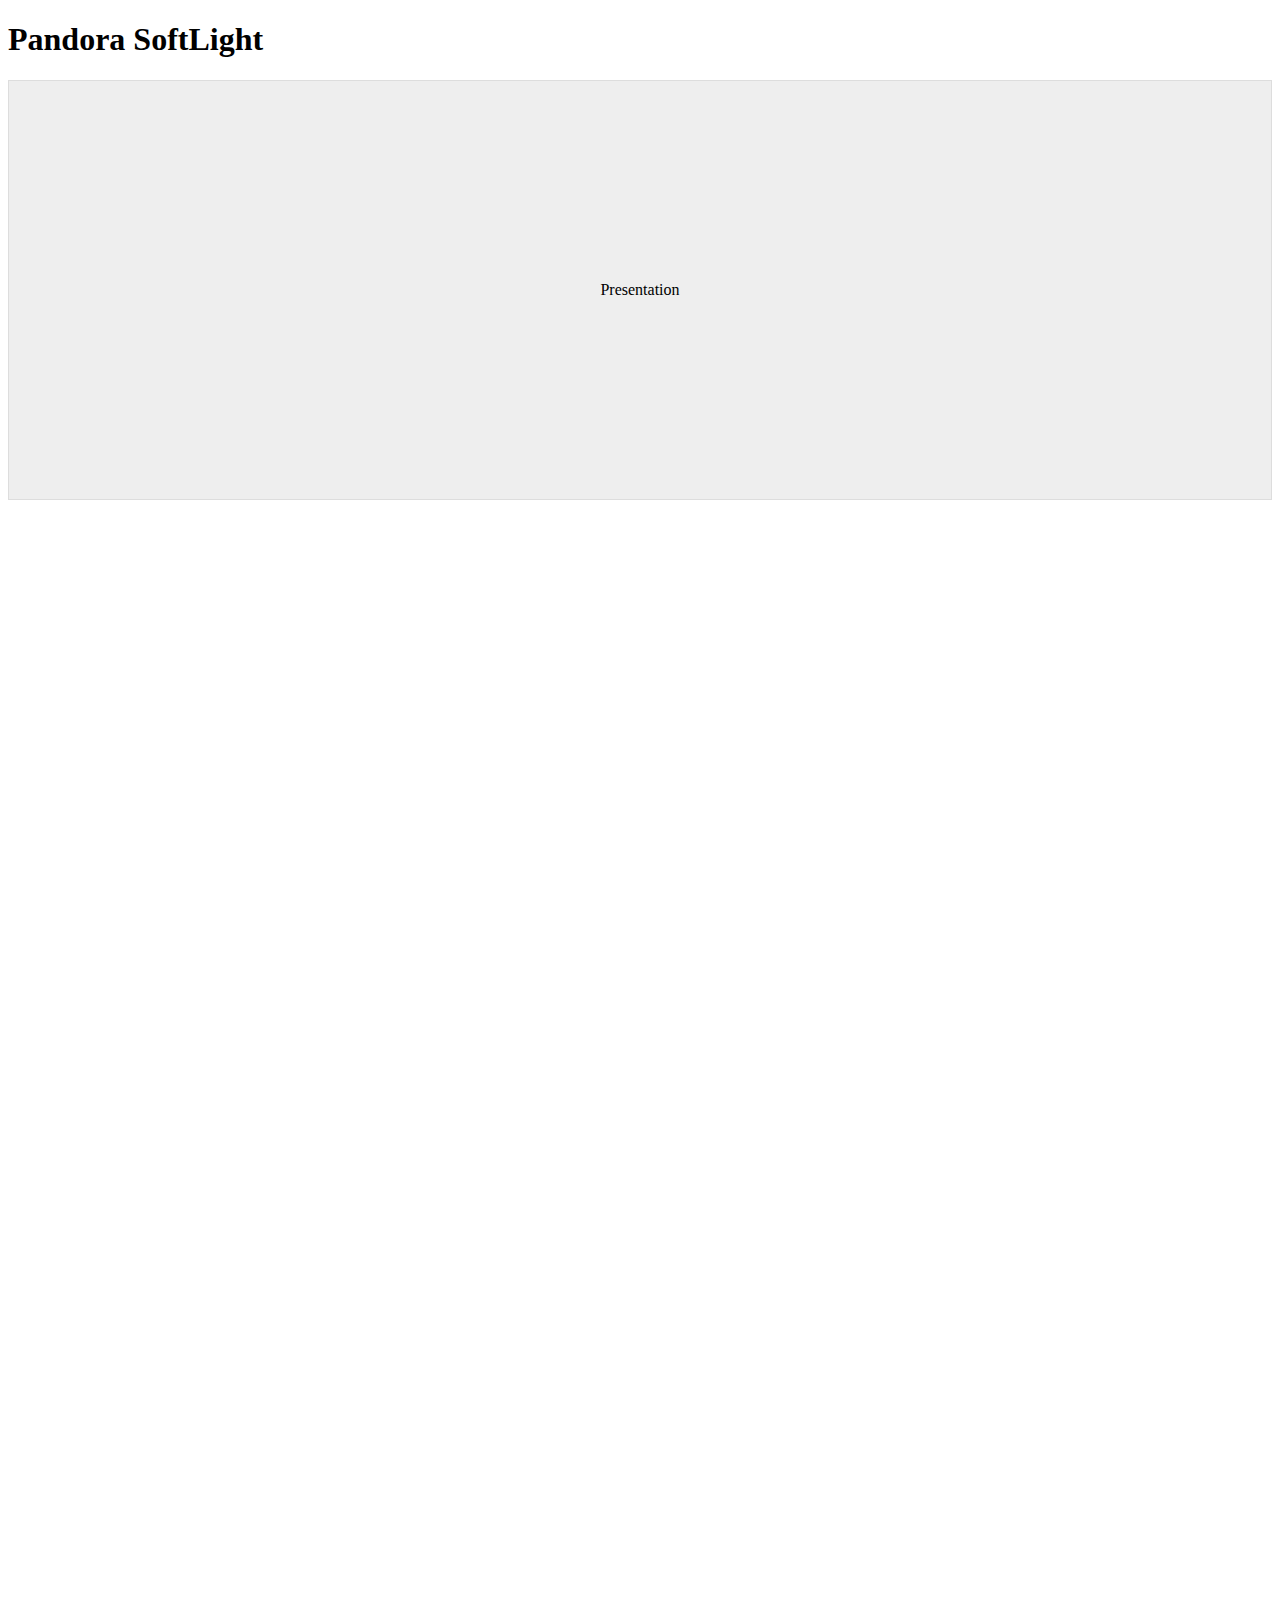
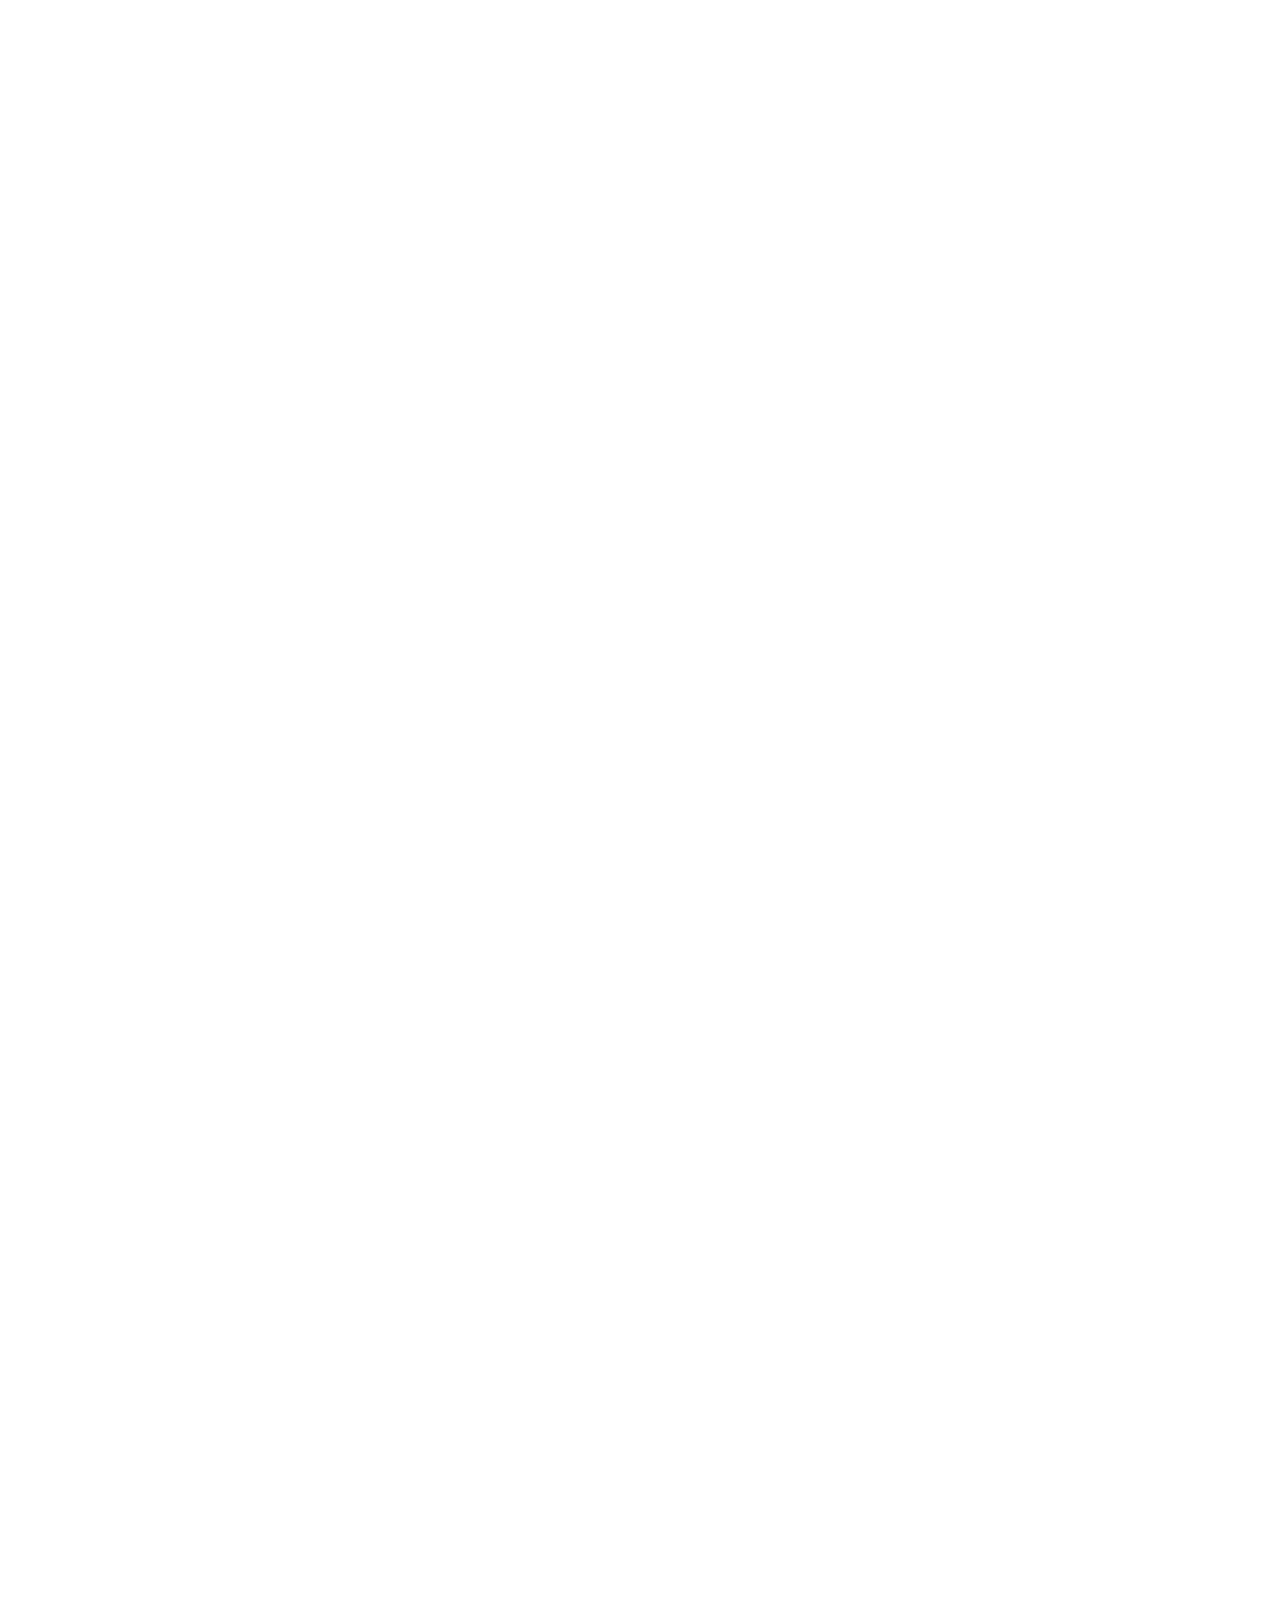
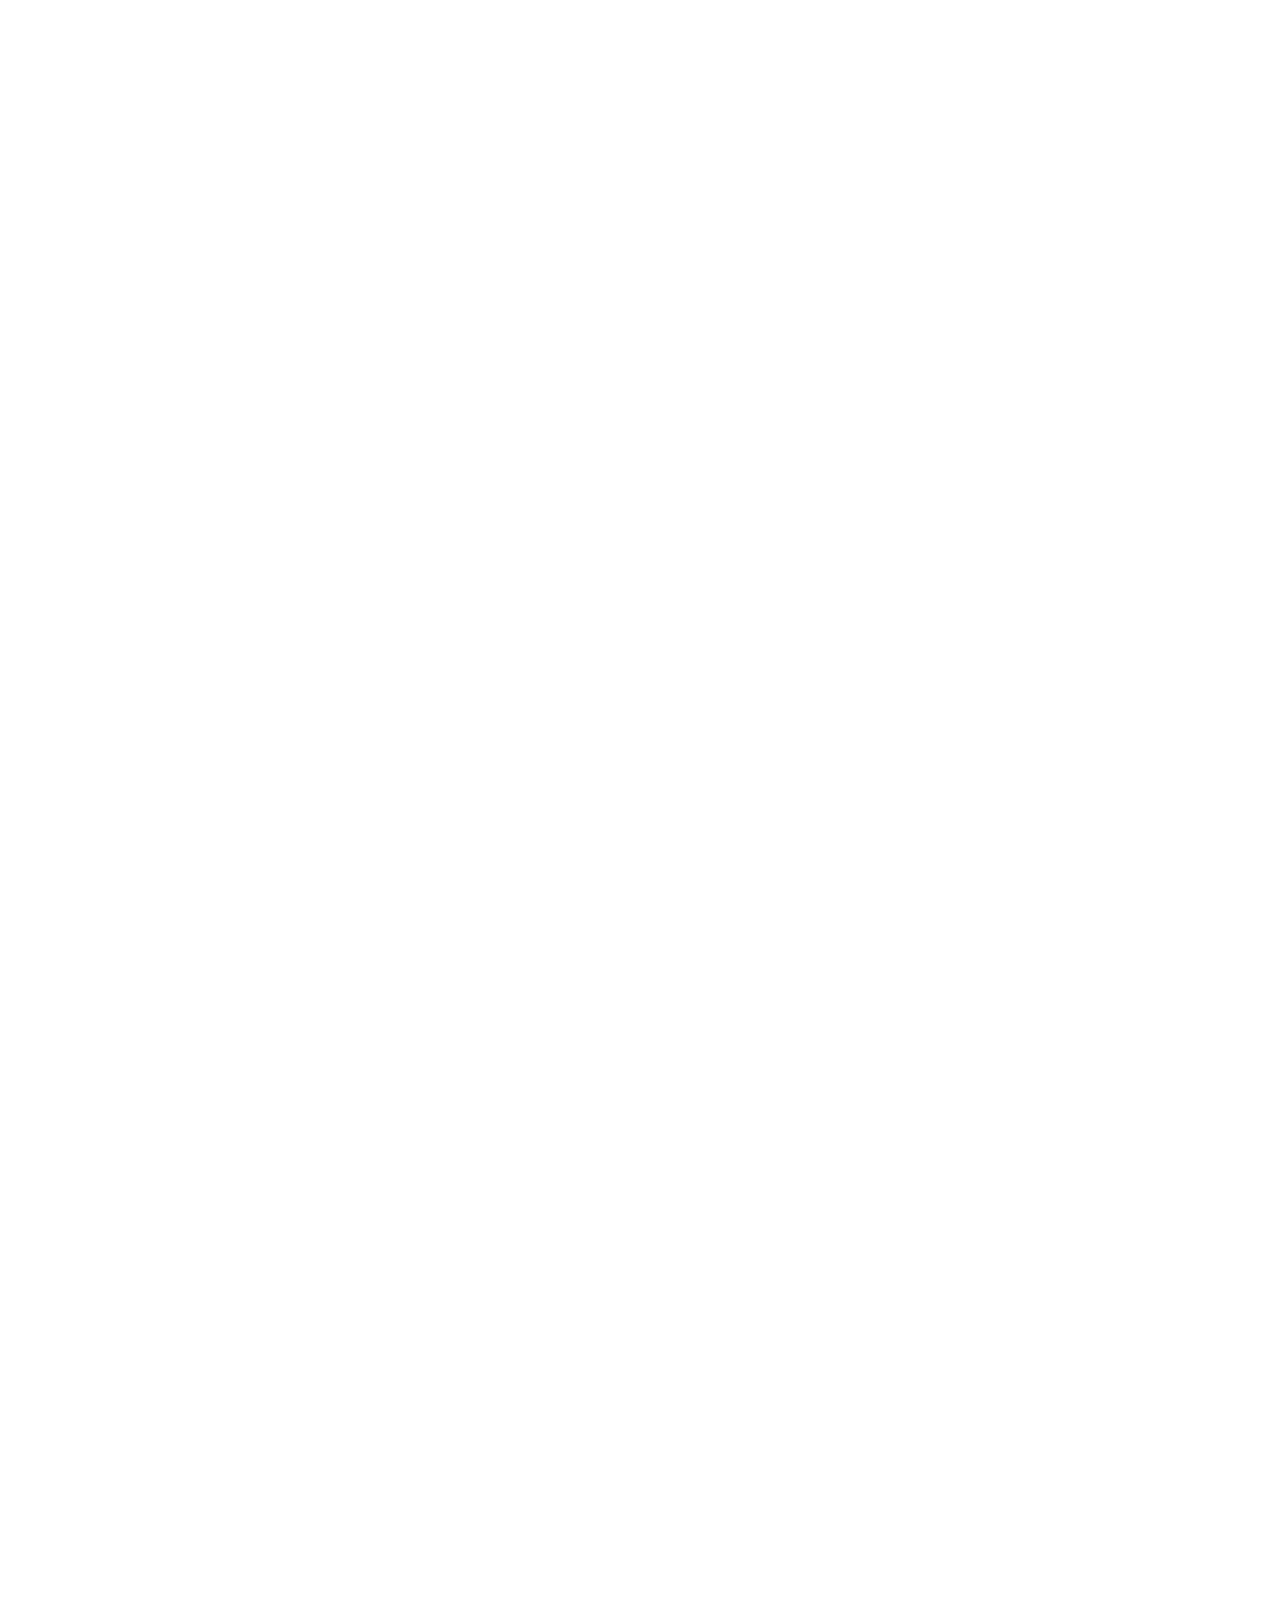
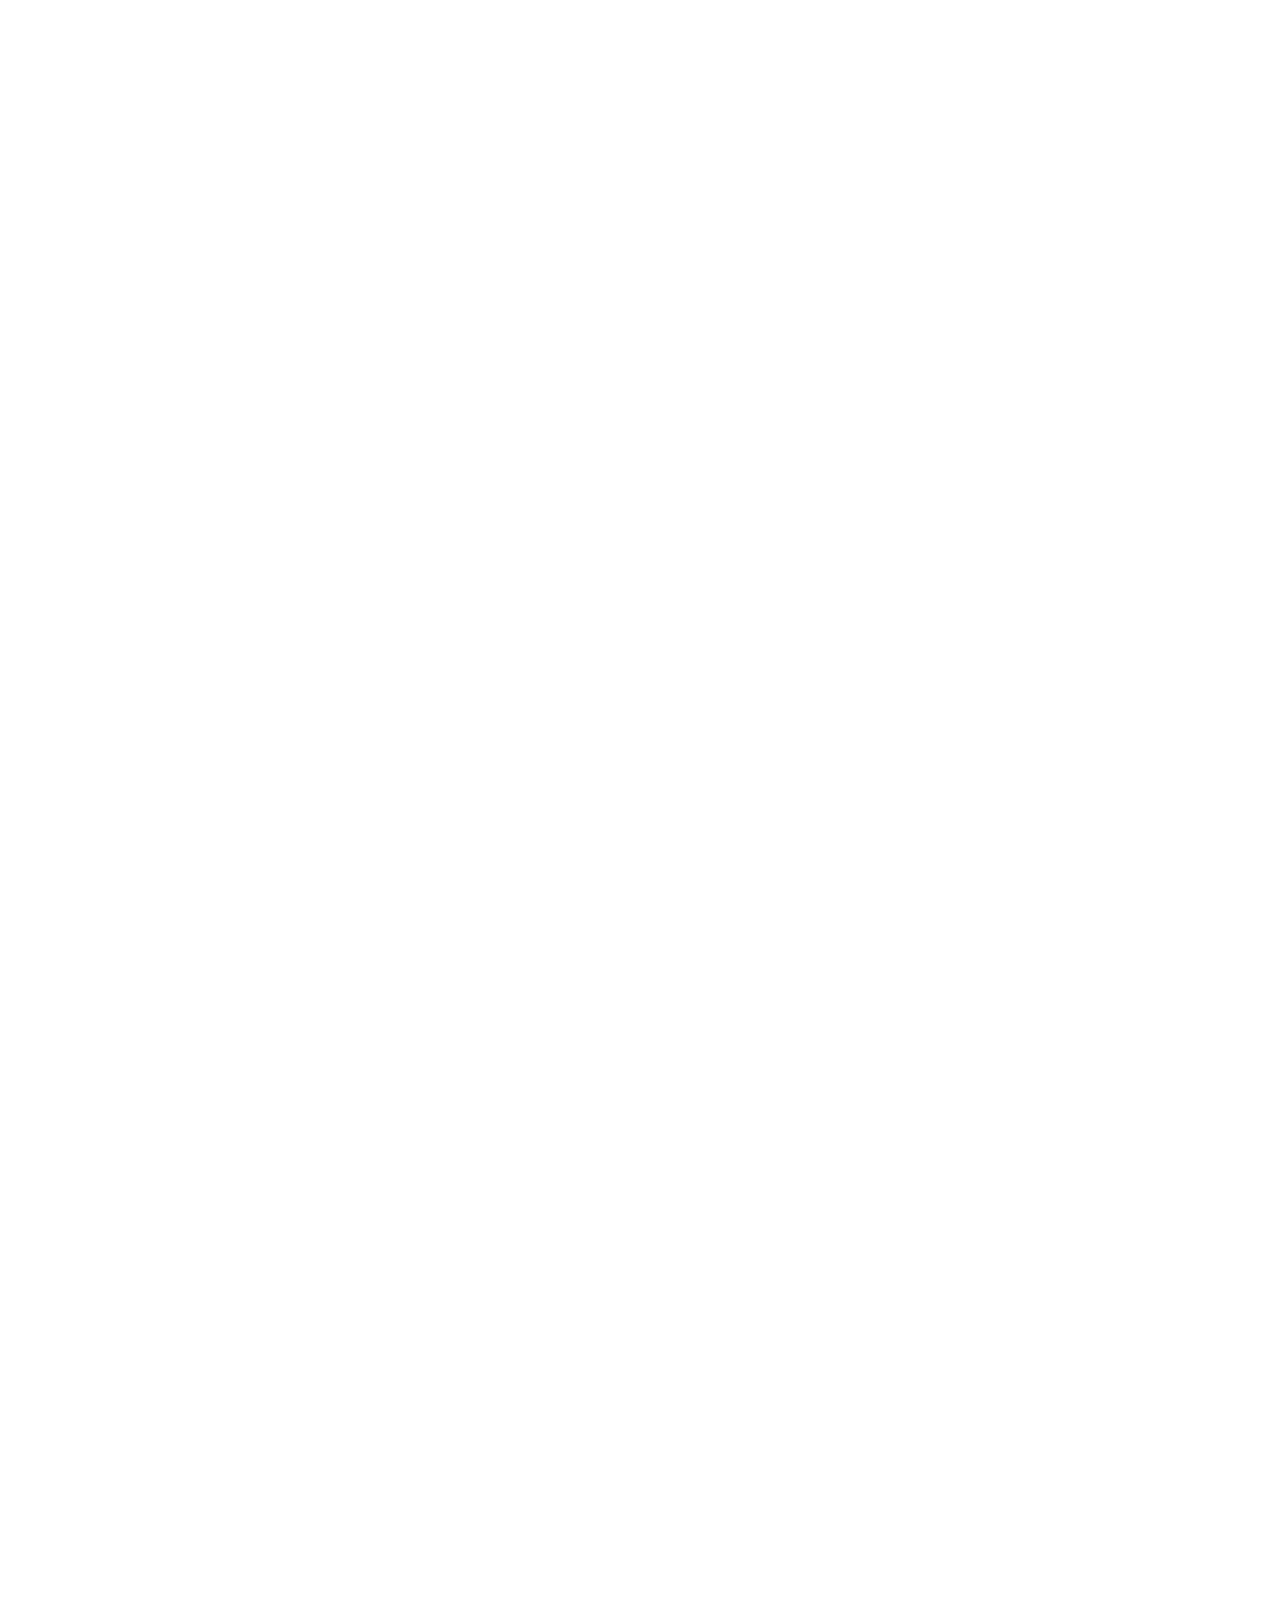
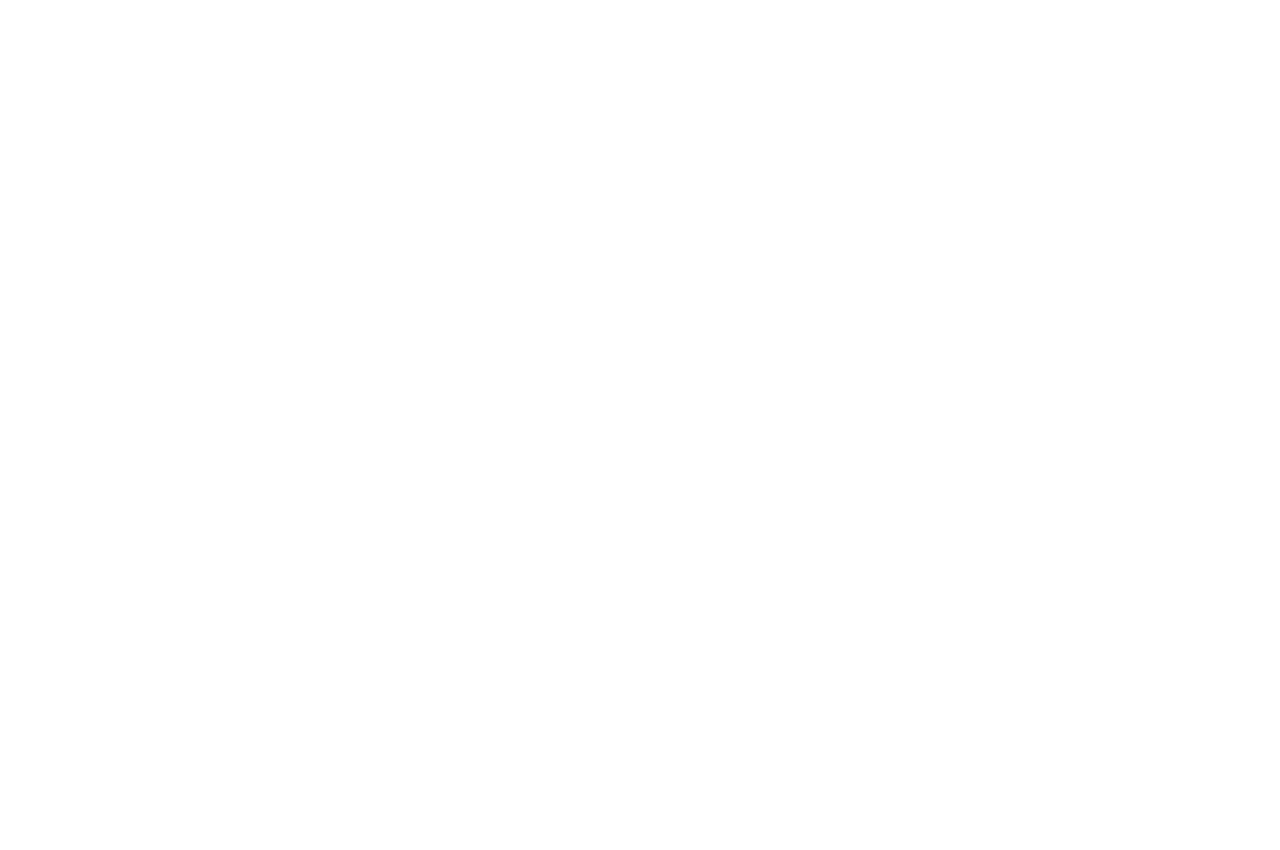
==== examples/softlight.html @ 09a5314e "readyUI" ====
<!doctype HTML>
<html lang="en">
	<head>
		<meta charset="utf-8">
		<meta http-equiv="X-UA-Compatible" content="IE=edge,chrome=1">
		<title>Pandora SoftLight</title>
		<meta name="description" content="">
		<meta name="keywords" content="">
		
		<meta name="viewport" content="width=device-width, initial-scale=1.0, maximum-scale=1.0, user-scalable=0">
		
		<!-- CSS -->
		<link type="text/css" rel="stylesheet" href="../css/style.css">
	</head>
	<body>
		<style type="text/css">
			.softlightx{
				opacity: 0;
			}
		</style>
		<div class="page clearfix softlight-page">
			<h1>Pandora SoftLight</h1>
			<div class="presentation">Presentation</div>
			<div class="row">
				<div class="col">
					<div class="box-softlight softlightx" data-softlight="x:300,delay : 500"></div>
				</div>
				<div class="col">
					<div class="box-softlight softlightx"></div>
				</div>
				<div class="col">
					<div class="box-softlight softlightx"></div>
				</div>
				<div class="col">
					<div class="box-softlight softlightx"></div>
				</div>
				<div class="col">
					<div class="box-softlight softlightx"></div>
				</div>
				<div class="col">
					<div class="box-softlight softlightx"></div>
				</div>
				<div class="col">
					<div class="box-softlight softlightx"></div>
				</div>
				<div class="col">
					<div class="box-softlight softlightx"></div>
				</div>
				<div class="col">
					<div class="box-softlight softlightx"></div>
				</div>
				<div class="col">
					<div class="box-softlight softlightx"></div>
				</div>
				<div class="col">
					<div class="box-softlight softlightx"></div>
				</div>
				<div class="col">
					<div class="box-softlight softlightx"></div>
				</div>
				<div class="col">
					<div class="box-softlight softlightx"></div>
				</div>
				<div class="col">
					<div class="box-softlight softlightx"></div>
				</div>
				<div class="col">
					<div class="box-softlight softlightx"></div>
				</div>
				<div class="col">
					<div class="box-softlight softlightx"></div>
				</div>
				<div class="col">
					<div class="box-softlight softlightx"></div>
				</div>
				<div class="col">
					<div class="box-softlight softlightx"></div>
				</div>
				<div class="col">
					<div class="box-softlight softlightx"></div>
				</div>
				<div class="col">
					<div class="box-softlight softlightx"></div>
				</div>
				<div class="col">
					<div class="box-softlight softlightx"></div>
				</div>
				<div class="col">
					<div class="box-softlight softlightx"></div>
				</div>
				<div class="col">
					<div class="box-softlight softlightx"></div>
				</div>
				<div class="col">
					<div class="box-softlight softlightx"></div>
				</div>
			</div>
		</div>
		<script src="../js/vendors/jquery-1.9.1.min.js"></script>
		<script src="../js/pandora/box.js"></script>
		<script src="../js/pandora/softlight.js"></script>
		<script>
			// App
			PANDORA.open(function($){					
				PANDORA.SOFTLIGHT.config({classSelection: 'softlightx'}).select();
			});
		</script>
	</body>
</html>
---- css/style.css ----
/* Common *************************************************/
.ui-page{
	margin-top: 30px;
}

.presentation{
	background-color: #EEE;
	border: solid 1px #DDD;
	text-align: center;
	padding: 20px;
	margin-bottom: 30px;
}



/* Components **************************************************/

/* index */

/* softlight */
.softlight-page .presentation{
	padding: 200px 20px;
}
.box-softlight{
	background: #AAA;
	height: 250px;
	margin-bottom: 30px;
}

.xsoftlight{
	opacity: 0;
}

/* parallax */
.col-midd{
	border: solid 1px #F00;
	height:360px;
	float: left;
	width:50%;
}
.col-midd.g1{background-color: #F00}
.col-midd.g2{background-color: #0D0}
.col-midd.g3{background-color: #090}
.col-midd.g4{background-color: #009}
.col-midd.g5{background-color: #099}
.col-midd.g6{background-color: #990}

/* loader */
.main-container-loader{
	min-height: 360px;border: solid 1px #CCC;background-color: #DDD;margin:20px 0;padding: 20px
}
.wrap-loader{
	position:relative;
}
.dimmer-loader{
	position: absolute;top: 0;left: 0;right: 0;bottom: 0;background-color: #333;
	line-height: 200px;color: #FFF;text-align: center;display: none;
}
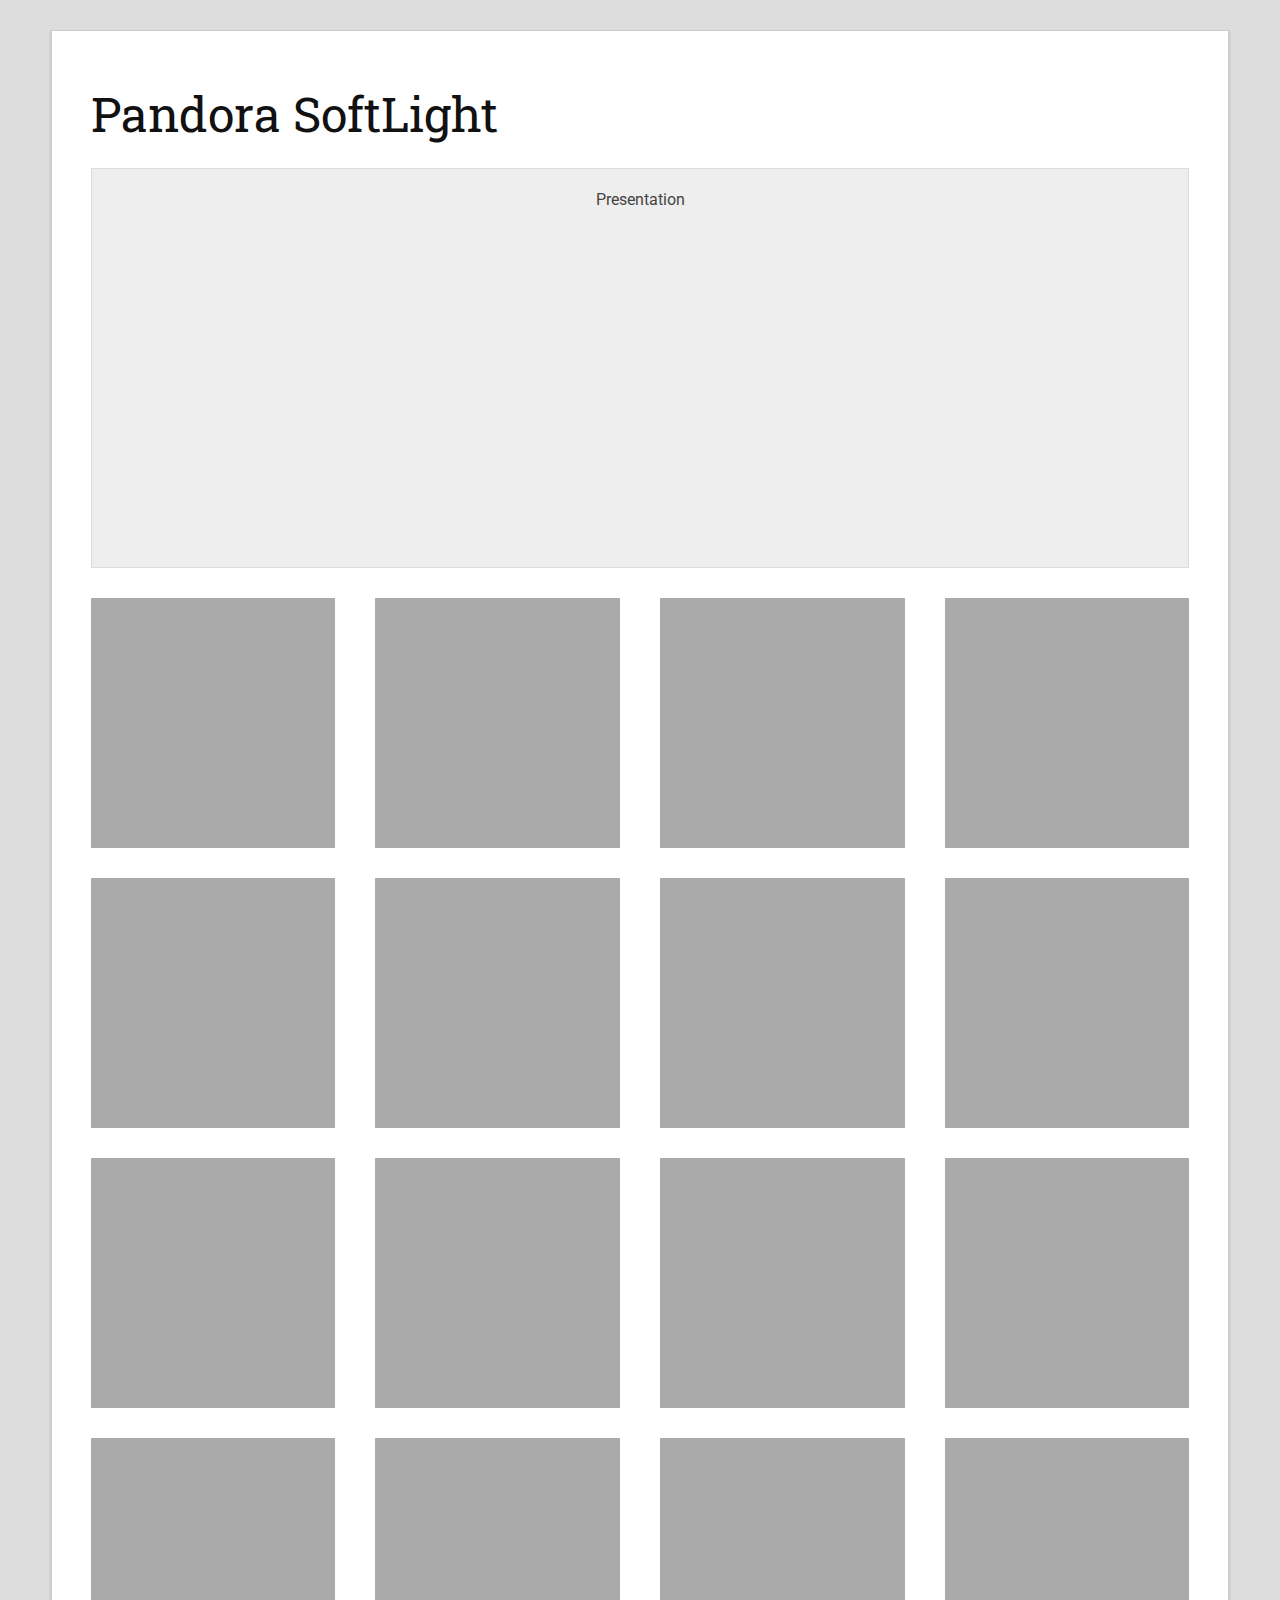
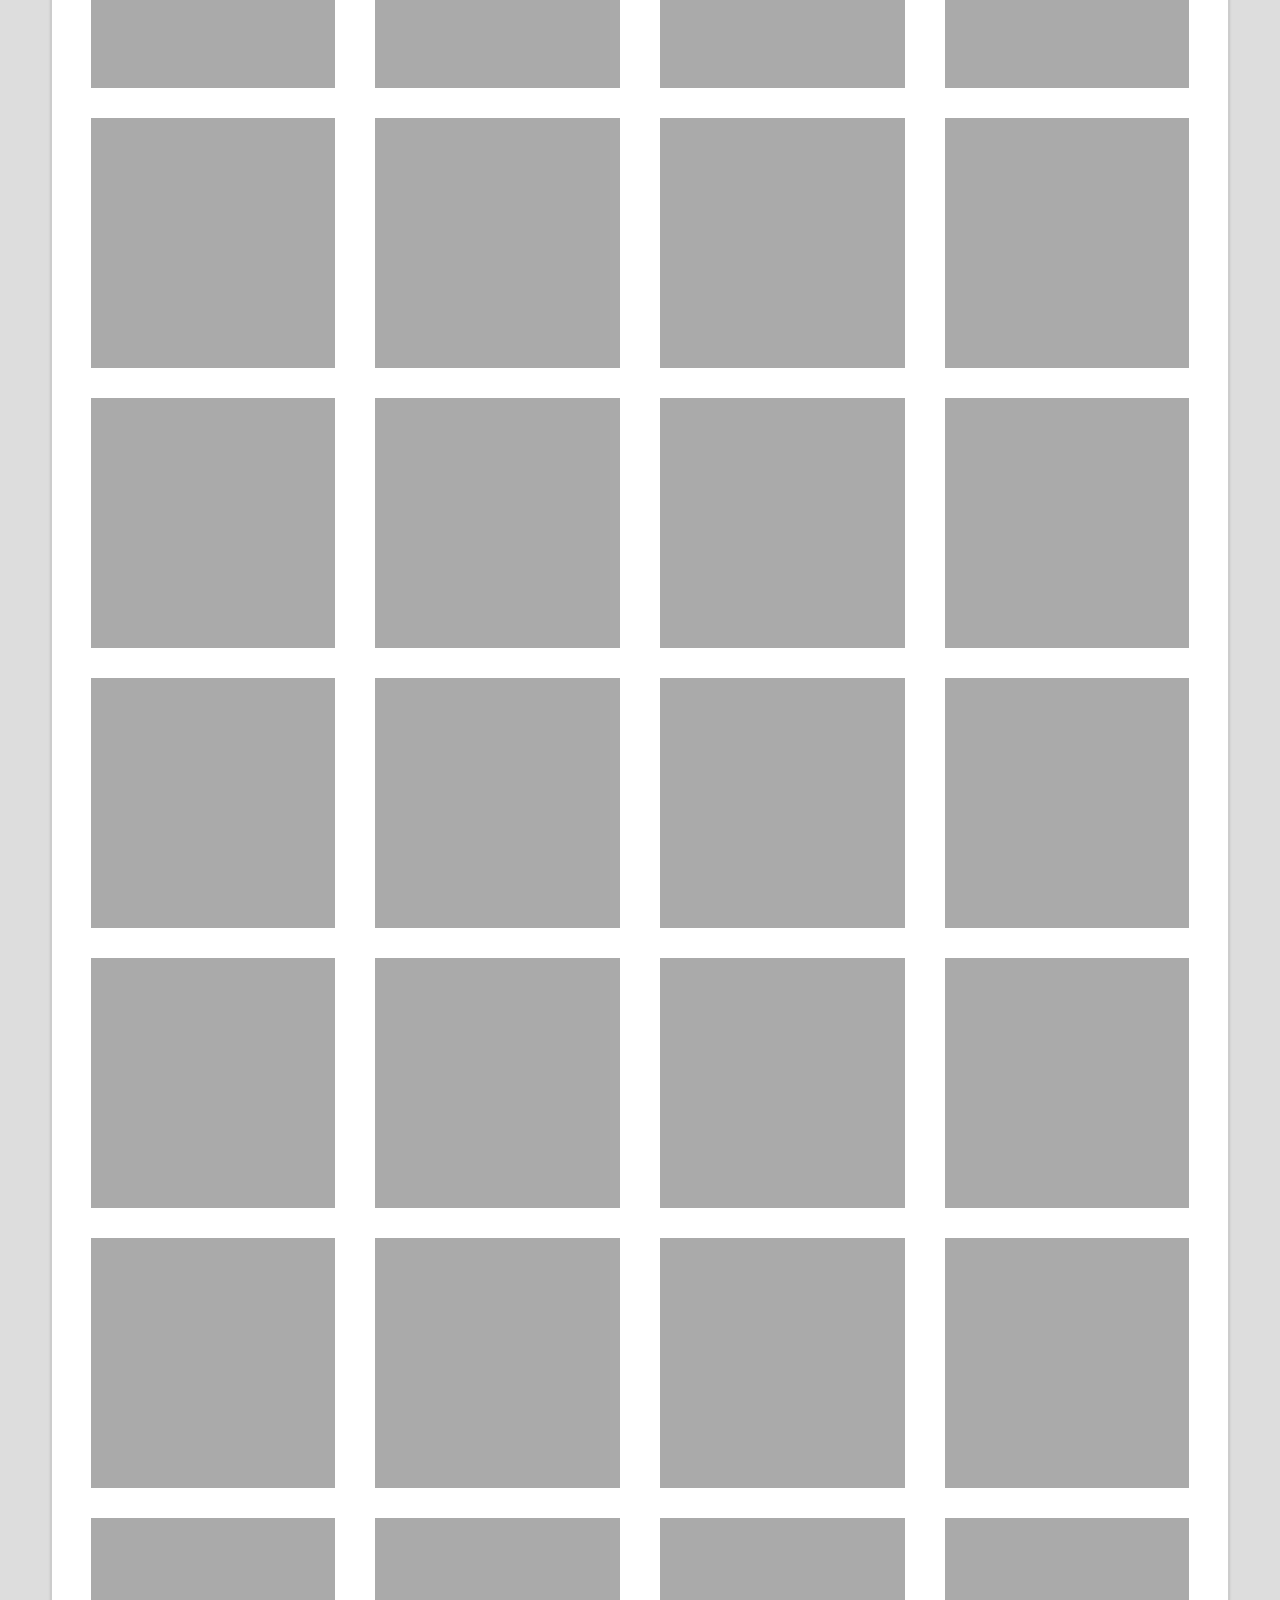
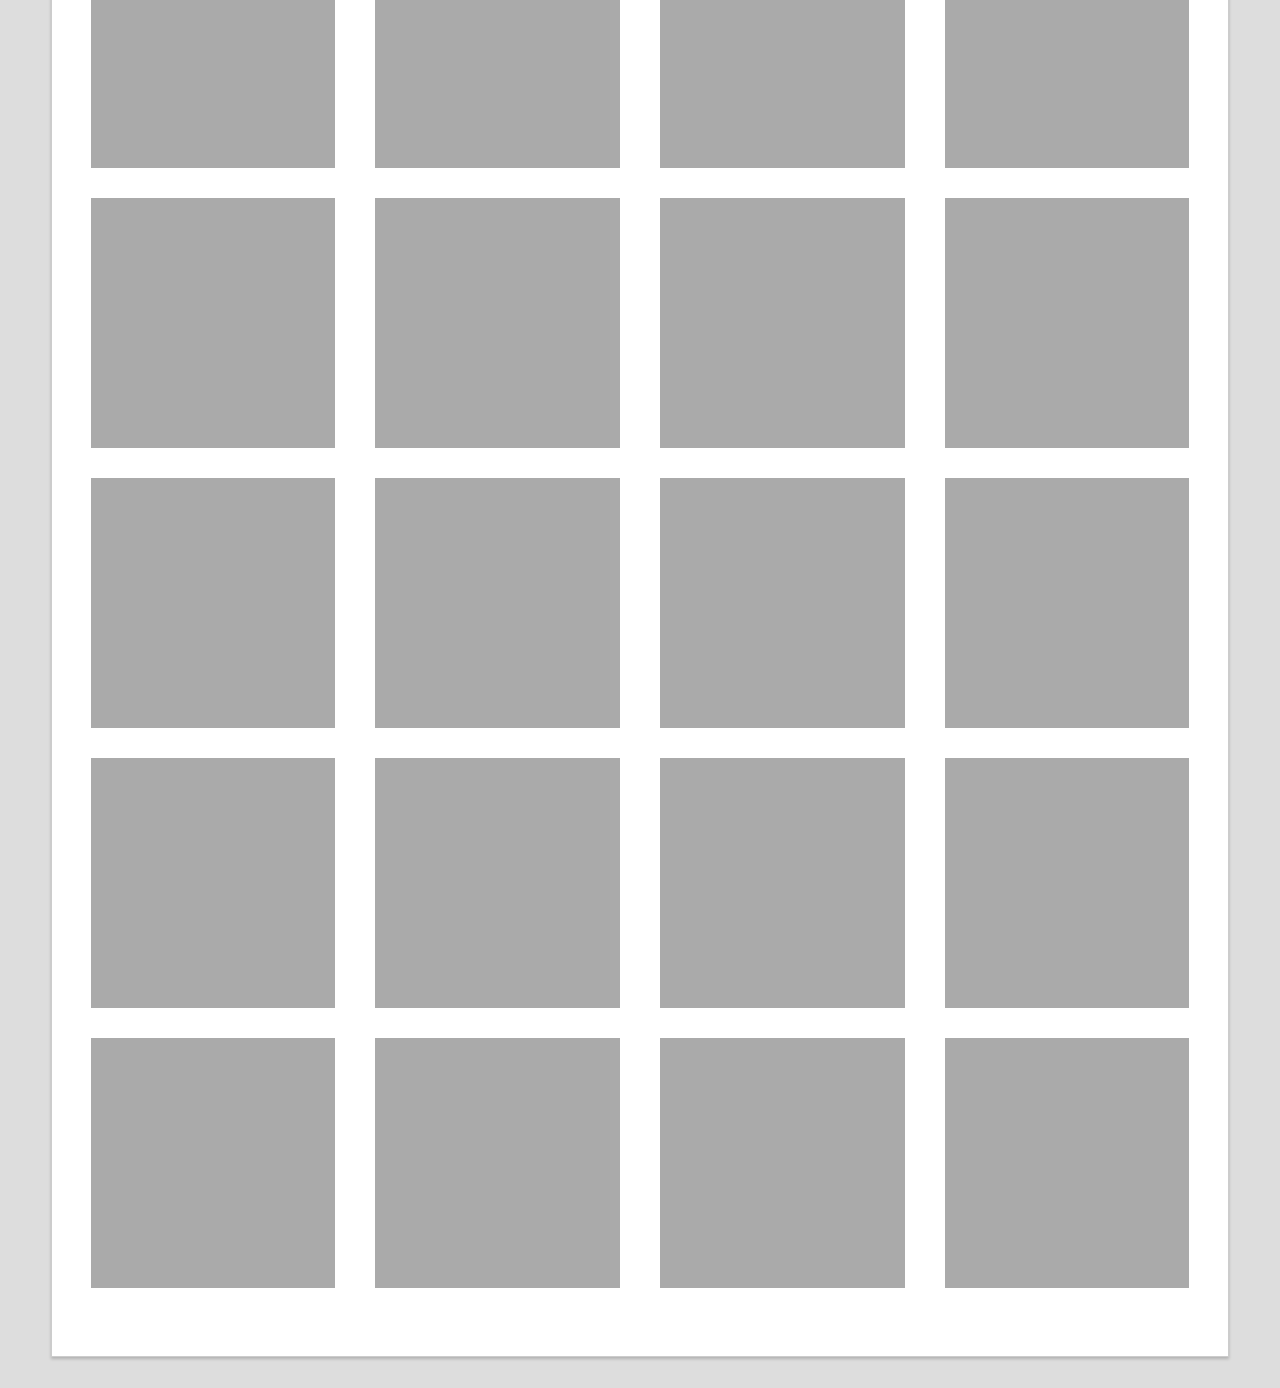
==== commit ed2c5635: "alot" ====
--- a/examples/softlight.html
+++ b/examples/softlight.html
@@ -10,100 +10,208 @@
 		<meta name="viewport" content="width=device-width, initial-scale=1.0, maximum-scale=1.0, user-scalable=0">
 		
 		<!-- CSS -->
+		<link href='http://fonts.googleapis.com/css?family=Roboto+Slab|Roboto' rel='stylesheet' type='text/css'>
+
+		
+		<link type="text/css" rel="stylesheet/less" href="../css/ui.less">
 		<link type="text/css" rel="stylesheet" href="../css/style.css">
 	</head>
 	<body>
 		<style type="text/css">
 			.softlightx{
-				opacity: 0;
+				xopacity: 0;
 			}
 		</style>
-		<div class="page clearfix softlight-page">
+		<div class="paper up wrap page">
 			<h1>Pandora SoftLight</h1>
 			<div class="presentation">Presentation</div>
 			<div class="row">
-				<div class="col">
+				<div class="col-3">
 					<div class="box-softlight softlightx" data-softlight="x:300,delay : 500"></div>
 				</div>
-				<div class="col">
-					<div class="box-softlight softlightx"></div>
-				</div>
-				<div class="col">
-					<div class="box-softlight softlightx"></div>
-				</div>
-				<div class="col">
-					<div class="box-softlight softlightx"></div>
-				</div>
-				<div class="col">
-					<div class="box-softlight softlightx"></div>
-				</div>
-				<div class="col">
-					<div class="box-softlight softlightx"></div>
-				</div>
-				<div class="col">
-					<div class="box-softlight softlightx"></div>
-				</div>
-				<div class="col">
-					<div class="box-softlight softlightx"></div>
-				</div>
-				<div class="col">
-					<div class="box-softlight softlightx"></div>
-				</div>
-				<div class="col">
-					<div class="box-softlight softlightx"></div>
-				</div>
-				<div class="col">
-					<div class="box-softlight softlightx"></div>
-				</div>
-				<div class="col">
-					<div class="box-softlight softlightx"></div>
-				</div>
-				<div class="col">
-					<div class="box-softlight softlightx"></div>
-				</div>
-				<div class="col">
-					<div class="box-softlight softlightx"></div>
-				</div>
-				<div class="col">
-					<div class="box-softlight softlightx"></div>
-				</div>
-				<div class="col">
-					<div class="box-softlight softlightx"></div>
-				</div>
-				<div class="col">
-					<div class="box-softlight softlightx"></div>
-				</div>
-				<div class="col">
-					<div class="box-softlight softlightx"></div>
-				</div>
-				<div class="col">
-					<div class="box-softlight softlightx"></div>
-				</div>
-				<div class="col">
-					<div class="box-softlight softlightx"></div>
-				</div>
-				<div class="col">
-					<div class="box-softlight softlightx"></div>
-				</div>
-				<div class="col">
-					<div class="box-softlight softlightx"></div>
-				</div>
-				<div class="col">
-					<div class="box-softlight softlightx"></div>
-				</div>
-				<div class="col">
+				<div class="col-3">
+					<div class="box-softlight softlightx"></div>
+				</div>
+				<div class="col-3">
+					<div class="box-softlight softlightx"></div>
+				</div>
+				<div class="col-3">
+					<div class="box-softlight softlightx"></div>
+				</div>
+				<div class="col-3">
+					<div class="box-softlight softlightx"></div>
+				</div>
+				<div class="col-3">
+					<div class="box-softlight softlightx"></div>
+				</div>
+				<div class="col-3">
+					<div class="box-softlight softlightx"></div>
+				</div>
+				<div class="col-3">
+					<div class="box-softlight softlightx"></div>
+				</div>
+				<div class="col-3">
+					<div class="box-softlight softlightx"></div>
+				</div>
+				<div class="col-3">
+					<div class="box-softlight softlightx"></div>
+				</div>
+				<div class="col-3">
+					<div class="box-softlight softlightx"></div>
+				</div>
+				<div class="col-3">
+					<div class="box-softlight softlightx"></div>
+				</div>
+				<div class="col-3">
+					<div class="box-softlight softlightx"></div>
+				</div>
+				<div class="col-3">
+					<div class="box-softlight softlightx"></div>
+				</div>
+				<div class="col-3">
+					<div class="box-softlight softlightx"></div>
+				</div>
+				<div class="col-3">
+					<div class="box-softlight softlightx"></div>
+				</div>
+				<div class="col-3">
+					<div class="box-softlight softlightx"></div>
+				</div>
+				<div class="col-3">
+					<div class="box-softlight softlightx"></div>
+				</div>
+				<div class="col-3">
+					<div class="box-softlight softlightx"></div>
+				</div>
+				<div class="col-3">
+					<div class="box-softlight softlightx"></div>
+				</div>
+				<div class="col-3">
+					<div class="box-softlight softlightx"></div>
+				</div>
+				<div class="col-3">
+					<div class="box-softlight softlightx"></div>
+				</div>
+				<div class="col-3">
+					<div class="box-softlight softlightx"></div>
+				</div>
+				<div class="col-3">
+					<div class="box-softlight softlightx"></div>
+				</div>
+				<div class="col-3">
+					<div class="box-softlight softlightx"></div>
+				</div>
+				<div class="col-3">
+					<div class="box-softlight softlightx"></div>
+				</div>
+				<div class="col-3">
+					<div class="box-softlight softlightx"></div>
+				</div>
+				<div class="col-3">
+					<div class="box-softlight softlightx"></div>
+				</div>
+				<div class="col-3">
+					<div class="box-softlight softlightx"></div>
+				</div>
+				<div class="col-3">
+					<div class="box-softlight softlightx"></div>
+				</div>
+				<div class="col-3">
+					<div class="box-softlight softlightx"></div>
+				</div>
+				<div class="col-3">
+					<div class="box-softlight softlightx"></div>
+				</div>
+				<div class="col-3">
+					<div class="box-softlight softlightx"></div>
+				</div>
+				<div class="col-3">
+					<div class="box-softlight softlightx"></div>
+				</div>
+				<div class="col-3">
+					<div class="box-softlight softlightx"></div>
+				</div>
+				<div class="col-3">
+					<div class="box-softlight softlightx"></div>
+				</div>
+				<div class="col-3">
+					<div class="box-softlight softlightx"></div>
+				</div>
+				<div class="col-3">
+					<div class="box-softlight softlightx"></div>
+				</div>
+				<div class="col-3">
+					<div class="box-softlight softlightx"></div>
+				</div>
+				<div class="col-3">
+					<div class="box-softlight softlightx"></div>
+				</div>
+				<div class="col-3">
+					<div class="box-softlight softlightx"></div>
+				</div>
+				<div class="col-3">
+					<div class="box-softlight softlightx"></div>
+				</div>
+				<div class="col-3">
+					<div class="box-softlight softlightx"></div>
+				</div>
+				<div class="col-3">
+					<div class="box-softlight softlightx"></div>
+				</div>
+				<div class="col-3">
+					<div class="box-softlight softlightx"></div>
+				</div>
+				<div class="col-3">
+					<div class="box-softlight softlightx"></div>
+				</div>
+				<div class="col-3">
+					<div class="box-softlight softlightx"></div>
+				</div>
+				<div class="col-3">
+					<div class="box-softlight softlightx"></div>
+				</div>
+				<div class="col-3">
+					<div class="box-softlight softlightx"></div>
+				</div>
+				<div class="col-3">
+					<div class="box-softlight softlightx"></div>
+				</div>
+				<div class="col-3">
+					<div class="box-softlight softlightx"></div>
+				</div>
+				<div class="col-3">
+					<div class="box-softlight softlightx"></div>
+				</div>
+				<div class="col-3">
+					<div class="box-softlight softlightx"></div>
+				</div>
+				<div class="col-3">
+					<div class="box-softlight softlightx"></div>
+				</div>
+				<div class="col-3">
+					<div class="box-softlight softlightx"></div>
+				</div>
+				<div class="col-3">
 					<div class="box-softlight softlightx"></div>
 				</div>
 			</div>
 		</div>
-		<script src="../js/vendors/jquery-1.9.1.min.js"></script>
+		<script src="../js/vendors/less.min.js"></script>
+		<script src="../js/vendors/jquery-1.11.2.min.js"></script>
 		<script src="../js/pandora/box.js"></script>
+		<script src="../js/pandora/store.js"></script>
+		<script src="../js/pandora/utilities.js"></script>
 		<script src="../js/pandora/softlight.js"></script>
 		<script>
-			// App
-			PANDORA.open(function($){					
-				PANDORA.SOFTLIGHT.config({classSelection: 'softlightx'}).select();
-			});
+			Pandora.open([
+				'softlight'
+			], function(SoftLight){
+
+				setTimeout(function(){
+					SoftLight.select('','softlightx');
+				},1200);				
+
+			});			
 		</script>
 	</body>
 </html>--- a/css/style.css
+++ b/css/style.css
@@ -1,5 +1,5 @@
 /* Common *************************************************/
-.ui-page{
+.page{
 	margin-top: 30px;
 }
 
@@ -9,6 +9,7 @@
 	text-align: center;
 	padding: 20px;
 	margin-bottom: 30px;
+	min-height: 400px;
 }
 
 
